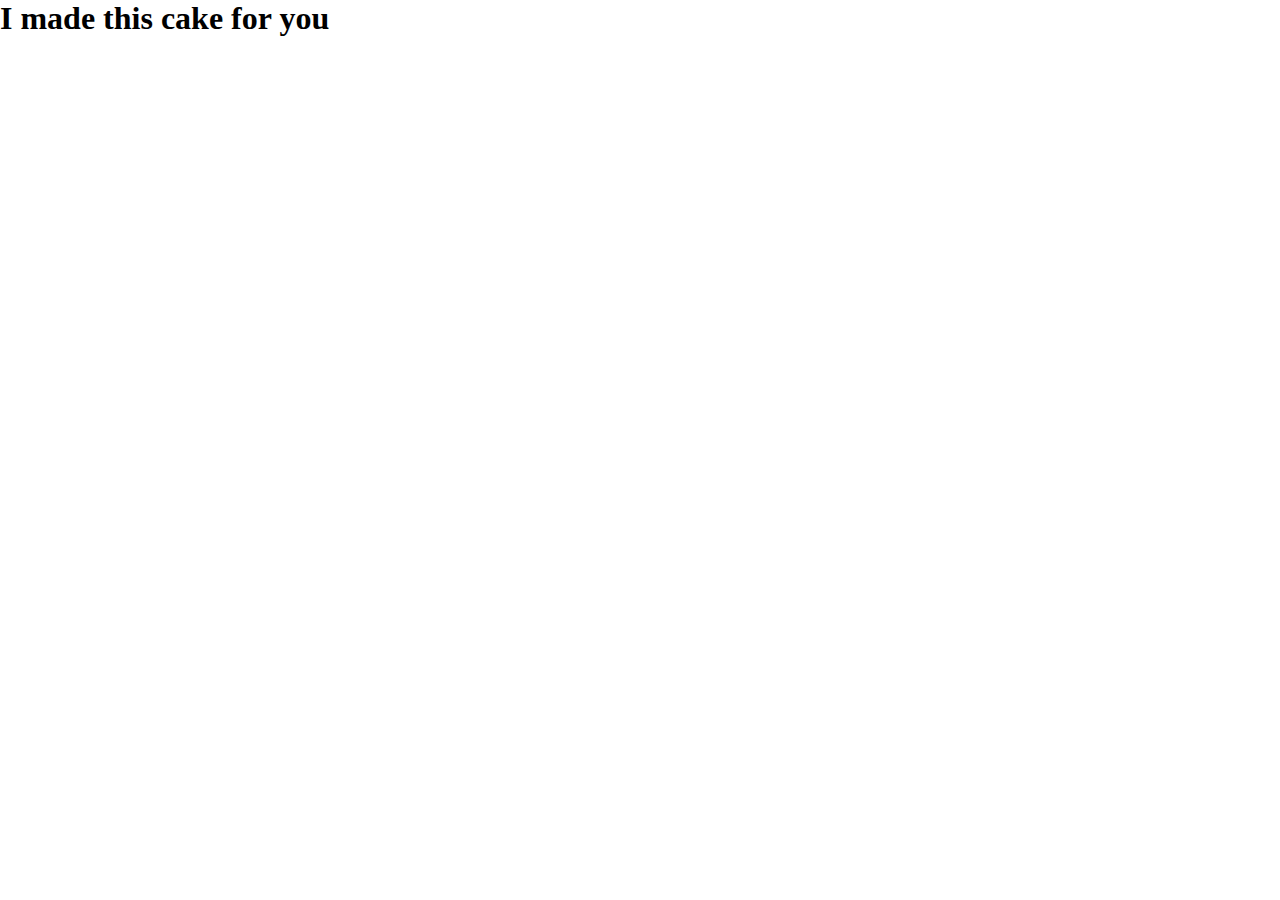
==== cake.html @ dd429717 "homepage is done" ====
<!DOCTYPE html>
<html lang="en">
  <head>
    <meta charset="UTF-8" />
    <meta name="viewport" content="width=device-width, initial-scale=1.0" />
    <title>Surprise!</title>
    <link rel="stylesheet" href="./style.css" />
  </head>
  <body>
    <h1 class="cake">I made this cake for you</h1>
  </body>
</html>
---- style.css ----
* {
  margin: 0;
  padding: 0;
  box-sizing: border-box;
}

.homepage {
  color: #31d2f7;
  margin-top: 80px;
  margin-bottom: 100px;
  text-align: center;
  text-decoration: overline;
  font-size: 55px;
}

.anadiv {
  margin: 0 400px 70px 400px;
}

.parag {
  font-size: 23px;
  line-height: 20px;
}

.link {
  font-size: 23px;
  color: blueviolet;
}

.link:hover {
  font-size: 27px;
  background-color: #9cd2de;
  transition: all 1s;
}
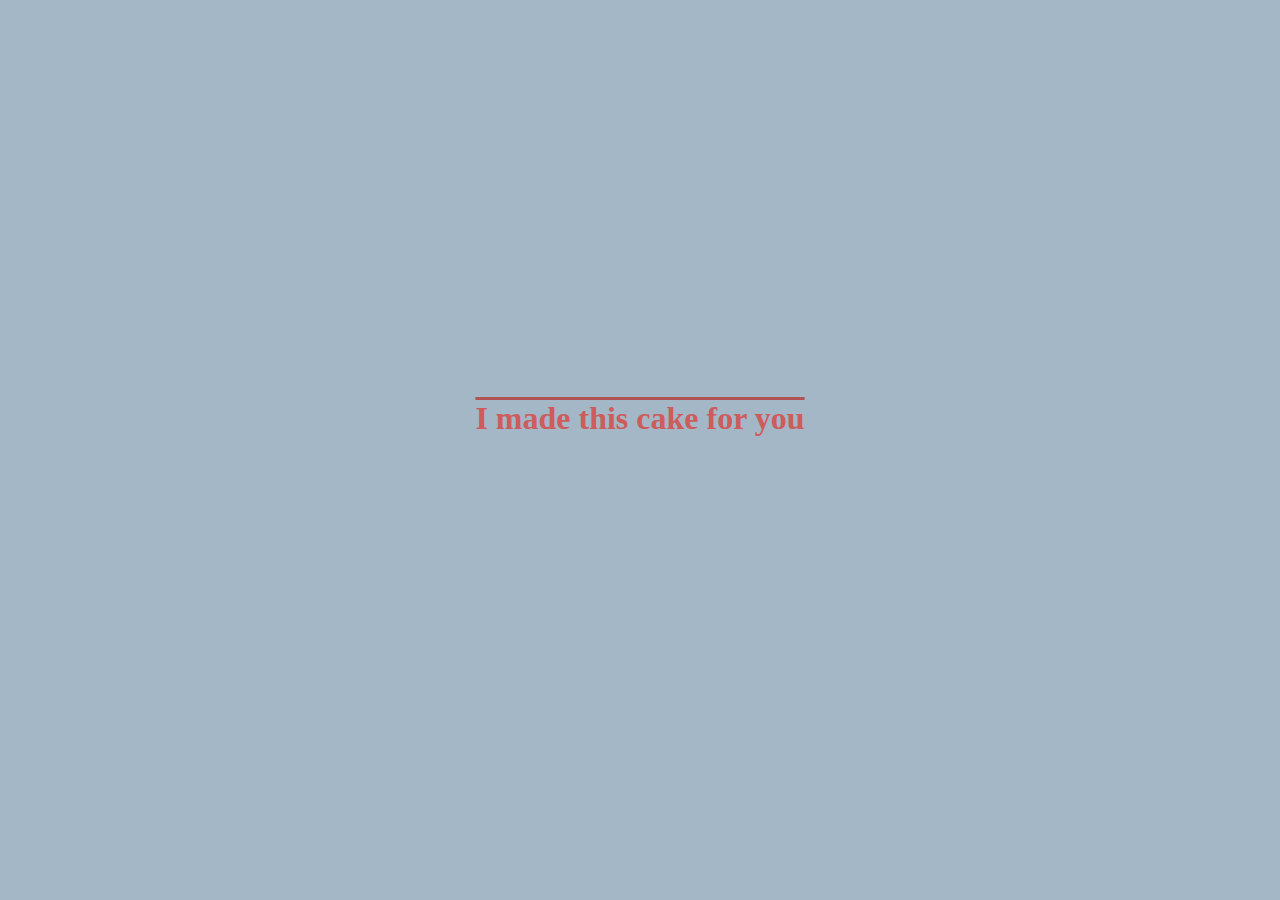
==== commit 4b7e65be: "cake message was written" ====
--- a/cake.html
+++ b/cake.html
@@ -6,7 +6,8 @@
     <title>Surprise!</title>
     <link rel="stylesheet" href="./style.css" />
   </head>
-  <body>
+  <body style="background-color: rgb(164, 183, 199)">
     <h1 class="cake">I made this cake for you</h1>
+    <div class="box1"></div>
   </body>
 </html>
--- a/style.css
+++ b/style.css
@@ -4,10 +4,15 @@
   box-sizing: border-box;
 }
 
+.start-over {
+  text-align: center;
+  margin-top: 10px;
+}
+
 .homepage {
   color: #31d2f7;
   margin-top: 80px;
-  margin-bottom: 100px;
+  margin-bottom: 80px;
   text-align: center;
   text-decoration: overline;
   font-size: 55px;
@@ -29,6 +34,83 @@
 
 .link:hover {
   font-size: 27px;
-  background-color: #9cd2de;
   transition: all 1s;
 }
+
+.container {
+  width: 980px;
+  margin: auto;
+}
+.div2 {
+  margin: 80px;
+  font-size: 23px;
+}
+
+.parag2 {
+  font-size: 23px;
+}
+
+.go-links {
+  text-decoration: underline solid #00a99d;
+  color: #00a99d;
+}
+
+.go-links:hover {
+  background-color: rgb(226, 238, 248);
+  text-decoration: none;
+}
+
+.links {
+  color: rgb(182, 93, 111);
+  text-decoration: none;
+}
+
+.links:hover {
+  font-weight: bolder;
+}
+
+.container22 {
+  width: 980px;
+  margin: auto;
+}
+.parag3 {
+  font-size: 23px;
+  margin: 80px;
+}
+
+.warm-up {
+  font-size: smaller;
+  color: rgb(53, 40, 40);
+  background-color: #c6dcdb;
+  margin-bottom: 40px;
+  margin-top: 15px;
+  display: inline-block;
+}
+
+.madfit {
+  margin-top: 15px;
+}
+
+.dance {
+  margin: 40px 0 30px 0;
+}
+
+.just-dance {
+  margin: 40px 0 30px 0;
+}
+
+.play-a-song {
+  margin: 40px 0 15px 0;
+}
+
+.jump {
+  margin-top: 45px;
+}
+
+.cake {
+  color: rgb(205, 92, 92);
+  text-align: center;
+  margin-top: 400px;
+  text-decoration: overline;
+  text-decoration-color: rgb(177, 83, 83);
+}
